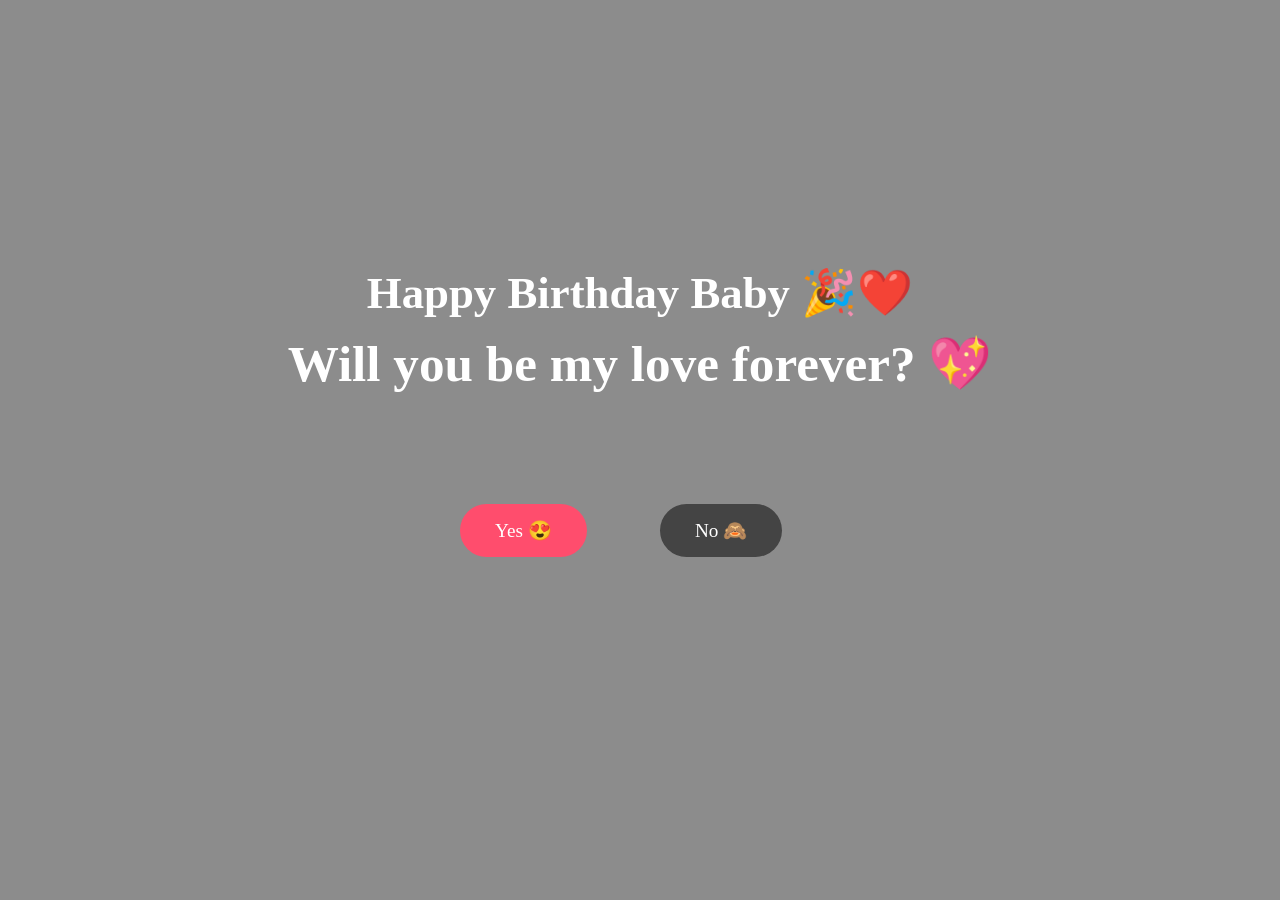
==== index.html @ 202e1aad "second commit" ====
<!DOCTYPE html>
<html lang="en">
<head>
  <meta charset="UTF-8">
  <title>Happy Birthday ❤️</title>
  <link rel="stylesheet" href="style.css">
</head>
<body>
  <div class="container">
    <h2 class="birthday">Happy Birthday Baby 🎉❤️</h2>
    <h1>Will you be my love forever? 💖</h1>

    <div class="buttons">
      <button id="yesBtn">Yes 😍</button>
      <button id="noBtn">No 🙈</button>
    </div>
  </div>

  <script src="script.js"></script>
</body>
</html>
---- style.css ----
* {
  margin: 0;
  padding: 0;
  box-sizing: border-box;
  font-family: 'Comic Sans MS', cursive;
}

html, body {
  width: 100%;
  height: 100%;
  overflow: hidden;
}

/* ---------- FIRST PAGE ---------- */
.container {
  position: relative;
  height: 100vh;
  width: 100vw;

  display: flex;
  flex-direction: column;
  justify-content: center;
  align-items: center;

  background-image: url("https://drive.google.com/thumbnail?id=1V5ik_iEFALMSz7Q_8FFW8omnvoTK3aLn&sz=s4000");
  background-size: cover;
  background-position: center;
}

.container::before {
  content: "";
  position: absolute;
  inset: 0;
  background: rgba(0,0,0,0.45);
}

.container h1,
.container h2,
.buttons {
  position: relative;
  z-index: 3;
}

.birthday {
  font-size: 2.8rem;
  color: white;
  margin-bottom: 15px;
}

.container h1 {
  font-size: 3.2rem;
  color: white;
  margin-bottom: 40px;
}

/* ---------- BUTTONS ---------- */
.buttons {
  position: relative;
  width: 400px;
  height: 200px;
}

.buttons button {
  padding: 15px 35px;
  font-size: 1.2rem;
  border: none;
  border-radius: 30px;
  cursor: pointer;
}

#yesBtn {
  background: #ff4d6d;
  color: white;
  position: absolute;
  left: 20px;
  top: 70px;
}

#noBtn {
  background: #444;
  color: white;
  position: absolute;
  left: 220px;
  top: 70px;
  transition: left 0.2s ease, top 0.2s ease;
}

/* ---------- LOVE PAGE ---------- */
.love-page {
  height: 100vh;
  width: 100vw;
  background-image: url("https://drive.google.com/thumbnail?id=1Kas2p-e5Yseot_uD6jV4ul-CE9lOAG4o&sz=s4000");
  background-size: cover;
  background-position: center;
  position: relative;
  overflow: hidden;

  display: flex;
  justify-content: center;
  align-items: center;
}

.love-page::before {
  content: "";
  position: absolute;
  inset: 0;
  background: rgba(0,0,0,0.45);
  z-index: 1;
}

/* ---------- LOVE TEXT ---------- */
.love-container {
  position: relative;
  z-index: 4;
  text-align: center;
  color: white;
}

.love-text {
  font-size: 4rem;
  animation: heartbeat 1.2s infinite;
}

.sub-text {
  font-size: 1.6rem;
  margin-top: 15px;
}

/* ---------- FLOATING HEARTS ---------- */
.hearts::before {
  content: "❤️ 💖 💕 💘 💓 ❤️ 💖 💕";
  position: absolute;
  inset: 0;
  z-index: 2;
  font-size: 2.5rem;
  animation: float-hearts 10s linear infinite;
  text-align: center;
  pointer-events: none;
}

/* ---------- CONFETTI ---------- */
.confetti {
  position: absolute;
  inset: 0;
  z-index: 3;
  pointer-events: none;
}

.confetti span {
  position: absolute;
  top: -10%;
  font-size: 2.2rem;
  animation: confetti-fall 6s linear infinite;
}

.confetti span:nth-child(1) { left: 10%; animation-delay: 0s; }
.confetti span:nth-child(2) { left: 20%; animation-delay: 1s; }
.confetti span:nth-child(3) { left: 30%; animation-delay: 2s; }
.confetti span:nth-child(4) { left: 40%; animation-delay: 0.5s; }
.confetti span:nth-child(5) { left: 50%; animation-delay: 1.5s; }
.confetti span:nth-child(6) { left: 60%; animation-delay: 2.5s; }
.confetti span:nth-child(7) { left: 70%; animation-delay: 1s; }
.confetti span:nth-child(8) { left: 80%; animation-delay: 2s; }
.confetti span:nth-child(9) { left: 90%; animation-delay: 0.7s; }
.confetti span:nth-child(10){ left: 95%; animation-delay: 1.8s; }

/* ---------- ANIMATIONS ---------- */
@keyframes heartbeat {
  0% { transform: scale(1); }
  50% { transform: scale(1.25); }
  100% { transform: scale(1); }
}

@keyframes float-hearts {
  from { transform: translateY(100%); }
  to { transform: translateY(-100%); }
}

@keyframes confetti-fall {
  to {
    transform: translateY(120vh) rotate(360deg);
    opacity: 0;
  }
}
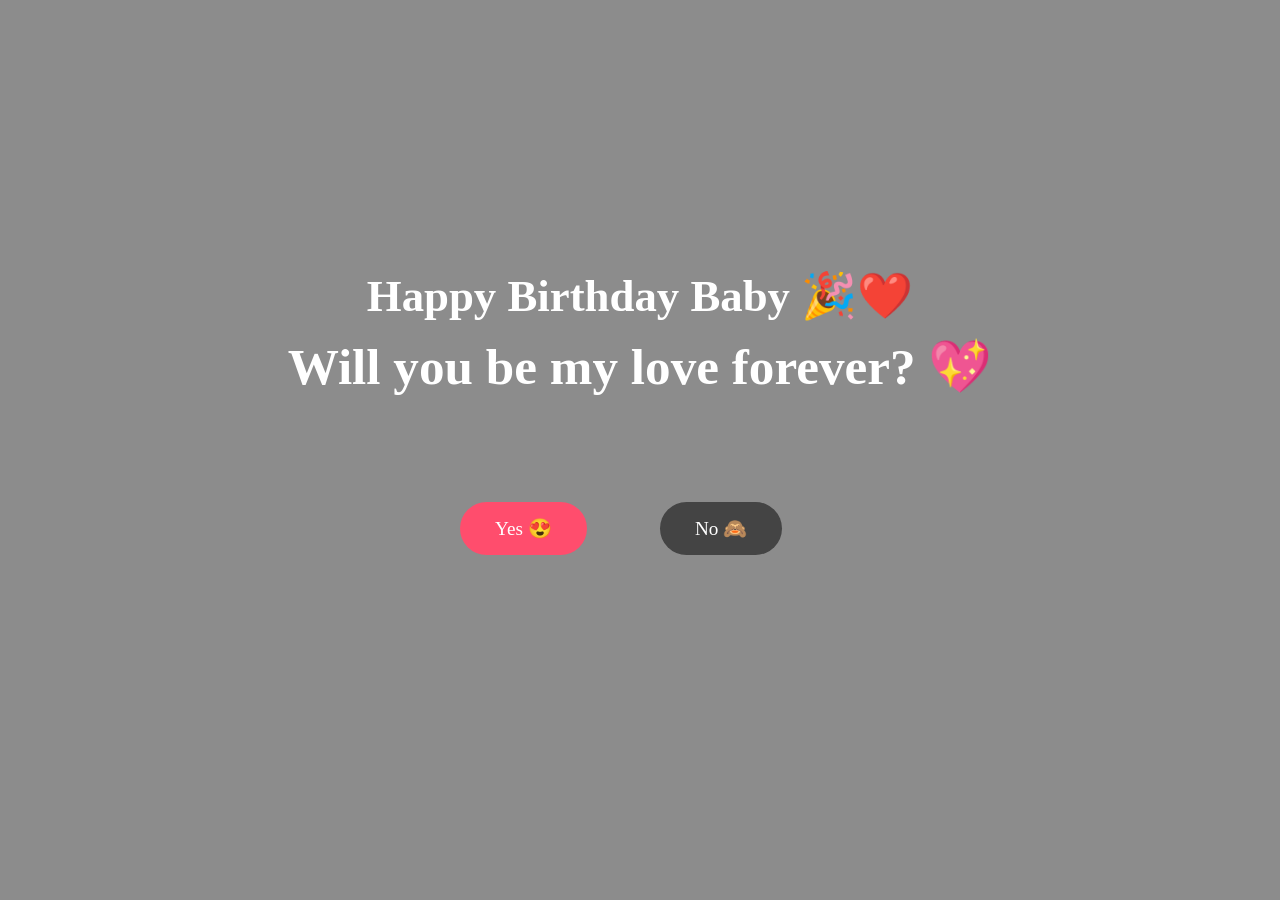
==== commit b0304750: "third commit" ====
--- a/index.html
+++ b/index.html
@@ -2,10 +2,12 @@
 <html lang="en">
 <head>
   <meta charset="UTF-8">
+  <meta name="viewport" content="width=device-width, initial-scale=1.0">
   <title>Happy Birthday ❤️</title>
   <link rel="stylesheet" href="style.css">
 </head>
 <body>
+
   <div class="container">
     <h2 class="birthday">Happy Birthday Baby 🎉❤️</h2>
     <h1>Will you be my love forever? 💖</h1>
--- a/style.css
+++ b/style.css
@@ -11,7 +11,7 @@
   overflow: hidden;
 }
 
-/* ---------- FIRST PAGE ---------- */
+/* ================= FIRST PAGE ================= */
 .container {
   position: relative;
   height: 100vh;
@@ -39,21 +39,21 @@
 .buttons {
   position: relative;
   z-index: 3;
+  color: white;
+  text-align: center;
 }
 
 .birthday {
   font-size: 2.8rem;
-  color: white;
   margin-bottom: 15px;
 }
 
 .container h1 {
   font-size: 3.2rem;
-  color: white;
-  margin-bottom: 40px;
+  margin-bottom: 35px;
 }
 
-/* ---------- BUTTONS ---------- */
+/* ================= BUTTONS ================= */
 .buttons {
   position: relative;
   width: 400px;
@@ -82,22 +82,22 @@
   position: absolute;
   left: 220px;
   top: 70px;
-  transition: left 0.2s ease, top 0.2s ease;
+  transition: left 0.15s ease, top 0.15s ease;
 }
 
-/* ---------- LOVE PAGE ---------- */
+/* ================= LOVE PAGE ================= */
 .love-page {
   height: 100vh;
   width: 100vw;
   background-image: url("https://drive.google.com/thumbnail?id=1Kas2p-e5Yseot_uD6jV4ul-CE9lOAG4o&sz=s4000");
   background-size: cover;
   background-position: center;
-  position: relative;
-  overflow: hidden;
 
   display: flex;
   justify-content: center;
   align-items: center;
+  position: relative;
+  overflow: hidden;
 }
 
 .love-page::before {
@@ -108,7 +108,6 @@
   z-index: 1;
 }
 
-/* ---------- LOVE TEXT ---------- */
 .love-container {
   position: relative;
   z-index: 4;
@@ -123,10 +122,10 @@
 
 .sub-text {
   font-size: 1.6rem;
-  margin-top: 15px;
+  margin-top: 10px;
 }
 
-/* ---------- FLOATING HEARTS ---------- */
+/* ================= ANIMATIONS ================= */
 .hearts::before {
   content: "❤️ 💖 💕 💘 💓 ❤️ 💖 💕";
   position: absolute;
@@ -138,7 +137,6 @@
   pointer-events: none;
 }
 
-/* ---------- CONFETTI ---------- */
 .confetti {
   position: absolute;
   inset: 0;
@@ -149,7 +147,7 @@
 .confetti span {
   position: absolute;
   top: -10%;
-  font-size: 2.2rem;
+  font-size: 2rem;
   animation: confetti-fall 6s linear infinite;
 }
 
@@ -164,7 +162,6 @@
 .confetti span:nth-child(9) { left: 90%; animation-delay: 0.7s; }
 .confetti span:nth-child(10){ left: 95%; animation-delay: 1.8s; }
 
-/* ---------- ANIMATIONS ---------- */
 @keyframes heartbeat {
   0% { transform: scale(1); }
   50% { transform: scale(1.25); }
@@ -182,3 +179,20 @@
     opacity: 0;
   }
 }
+
+/* ================= MOBILE ================= */
+@media (max-width: 768px) {
+  .birthday { font-size: 2rem; }
+  .container h1 { font-size: 1.8rem; padding: 0 10px; }
+
+  .buttons {
+    width: 90%;
+    height: 180px;
+  }
+
+  #yesBtn { left: 10%; }
+  #noBtn { left: 55%; }
+
+  .love-text { font-size: 2.5rem; }
+  .sub-text { font-size: 1.2rem; }
+}
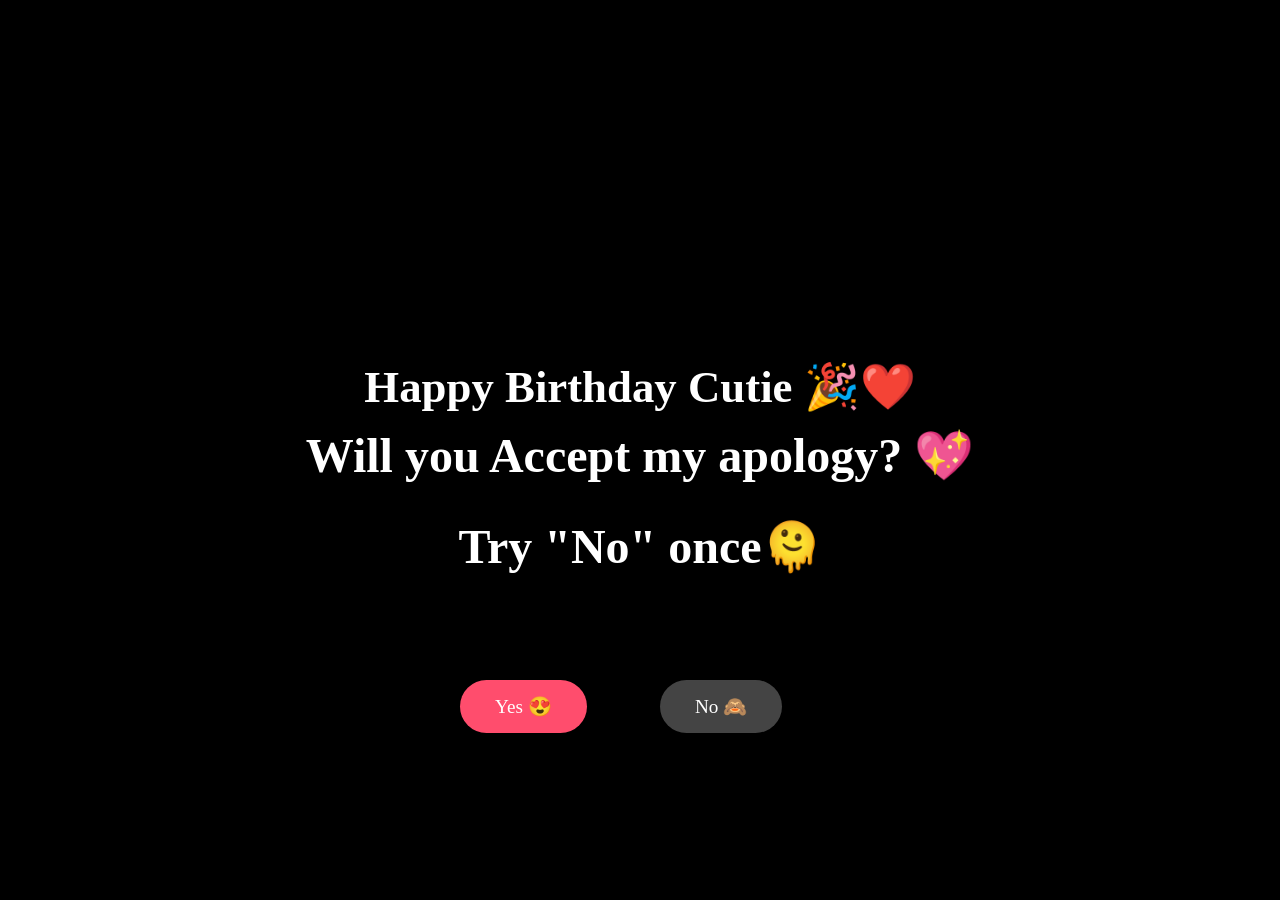
==== commit 0b69cf48: "new" ====
--- a/index.html
+++ b/index.html
@@ -9,15 +9,21 @@
 <body>
 
   <div class="container">
-    <h2 class="birthday">Happy Birthday Baby 🎉❤️</h2>
-    <h1>Will you be my love forever? 💖</h1>
 
-    <div class="buttons">
-      <button id="yesBtn">Yes 😍</button>
-      <button id="noBtn">No 🙈</button>
+    <div class="content">   <!-- NEW WRAPPER -->
+
+      <h2 class="birthday">Happy Birthday Cutie 🎉❤️</h2>
+      <h1>Will you Accept my apology? 💖</h1>
+      <h1>Try "No" once🫠</h1>
+      <div class="buttons">
+        <button id="yesBtn">Yes 😍</button>
+        <button id="noBtn">No 🙈</button>
+      </div>
+
     </div>
+
   </div>
 
   <script src="script.js"></script>
 </body>
-</html>
+</html>
--- a/style.css
+++ b/style.css
@@ -9,22 +9,24 @@
   width: 100%;
   height: 100%;
   overflow: hidden;
-}
-
-/* ================= FIRST PAGE ================= */
+  background: black;
+}
+
+/* ========== FIRST PAGE ========== */
 .container {
   position: relative;
   height: 100vh;
   width: 100vw;
 
   display: flex;
-  flex-direction: column;
   justify-content: center;
-  align-items: center;
-
-  background-image: url("https://drive.google.com/thumbnail?id=1V5ik_iEFALMSz7Q_8FFW8omnvoTK3aLn&sz=s4000");
-  background-size: cover;
+  align-items: flex-start;
+
+  background-image: url("https://drive.google.com/thumbnail?id=1Ef4qs-gUK7xCAElXoBIvD2vfX6OpN6Q2&sz=s8000");
+  background-size: contain;
+  background-repeat: no-repeat;
   background-position: center;
+  background-color: black;
 }
 
 .container::before {
@@ -34,13 +36,13 @@
   background: rgba(0,0,0,0.45);
 }
 
-.container h1,
-.container h2,
-.buttons {
+/* TEXT WRAPPER */
+.content {
   position: relative;
   z-index: 3;
-  color: white;
+  margin-top: 360px; /* moves text lower */
   text-align: center;
+  color: white;
 }
 
 .birthday {
@@ -48,16 +50,17 @@
   margin-bottom: 15px;
 }
 
-.container h1 {
-  font-size: 3.2rem;
+.content h1 {
+  font-size: 3rem;
   margin-bottom: 35px;
 }
 
-/* ================= BUTTONS ================= */
+/* ========== BUTTONS ========== */
 .buttons {
   position: relative;
   width: 400px;
   height: 200px;
+  margin: auto;
 }
 
 .buttons button {
@@ -85,13 +88,16 @@
   transition: left 0.15s ease, top 0.15s ease;
 }
 
-/* ================= LOVE PAGE ================= */
+/* ========== LOVE PAGE ========== */
 .love-page {
   height: 100vh;
   width: 100vw;
-  background-image: url("https://drive.google.com/thumbnail?id=1Kas2p-e5Yseot_uD6jV4ul-CE9lOAG4o&sz=s4000");
-  background-size: cover;
+
+  background-image: url("https://drive.google.com/thumbnail?id=19WtMdvxIGnSPkukJRkMainYcukmYjF4Q&sz=s8000");
+  background-size: contain;
+  background-repeat: no-repeat;
   background-position: center;
+  background-color: black;
 
   display: flex;
   justify-content: center;
@@ -108,9 +114,10 @@
   z-index: 1;
 }
 
+/* ========== LOVE CONTENT ========== */
 .love-container {
   position: relative;
-  z-index: 4;
+  z-index: 10;
   text-align: center;
   color: white;
 }
@@ -125,7 +132,32 @@
   margin-top: 10px;
 }
 
-/* ================= ANIMATIONS ================= */
+/* ========== SURPRISE BUTTON ========== */
+.canva-btn {
+  display: inline-block;
+  margin-top: 30px;
+  padding: 16px 36px;
+
+  background: linear-gradient(135deg, #ff4d6d, #ff7eb3);
+  color: #fff;
+  text-decoration: none;
+
+  font-size: 1.3rem;
+  font-weight: bold;
+  border-radius: 40px;
+
+  box-shadow: 0 0 20px rgba(255, 77, 109, 0.9);
+  animation: heartbeat 1.2s infinite;
+
+  position: relative;
+  z-index: 11;
+}
+
+.canva-btn:active {
+  transform: scale(0.95);
+}
+
+/* ========== ANIMATIONS ========== */
 .hearts::before {
   content: "❤️ 💖 💕 💘 💓 ❤️ 💖 💕";
   position: absolute;
@@ -151,17 +183,7 @@
   animation: confetti-fall 6s linear infinite;
 }
 
-.confetti span:nth-child(1) { left: 10%; animation-delay: 0s; }
-.confetti span:nth-child(2) { left: 20%; animation-delay: 1s; }
-.confetti span:nth-child(3) { left: 30%; animation-delay: 2s; }
-.confetti span:nth-child(4) { left: 40%; animation-delay: 0.5s; }
-.confetti span:nth-child(5) { left: 50%; animation-delay: 1.5s; }
-.confetti span:nth-child(6) { left: 60%; animation-delay: 2.5s; }
-.confetti span:nth-child(7) { left: 70%; animation-delay: 1s; }
-.confetti span:nth-child(8) { left: 80%; animation-delay: 2s; }
-.confetti span:nth-child(9) { left: 90%; animation-delay: 0.7s; }
-.confetti span:nth-child(10){ left: 95%; animation-delay: 1.8s; }
-
+/* keyframes */
 @keyframes heartbeat {
   0% { transform: scale(1); }
   50% { transform: scale(1.25); }
@@ -180,10 +202,19 @@
   }
 }
 
-/* ================= MOBILE ================= */
+/* ========== MOBILE FIX ========== */
 @media (max-width: 768px) {
+
+  .content {
+    margin-top: 300px;
+  }
+
   .birthday { font-size: 2rem; }
-  .container h1 { font-size: 1.8rem; padding: 0 10px; }
+
+  .content h1 {
+    font-size: 1.8rem;
+    padding: 0 10px;
+  }
 
   .buttons {
     width: 90%;
@@ -193,6 +224,19 @@
   #yesBtn { left: 10%; }
   #noBtn { left: 55%; }
 
-  .love-text { font-size: 2.5rem; }
+  .container {
+    background-size: cover;
+  }
+
+  .love-page {
+    background-size: cover;
+  }
+
+  .love-text { font-size: 2.4rem; }
   .sub-text { font-size: 1.2rem; }
-}
+
+  .canva-btn {
+    font-size: 1.1rem;
+    padding: 14px 28px;
+  }
+}
